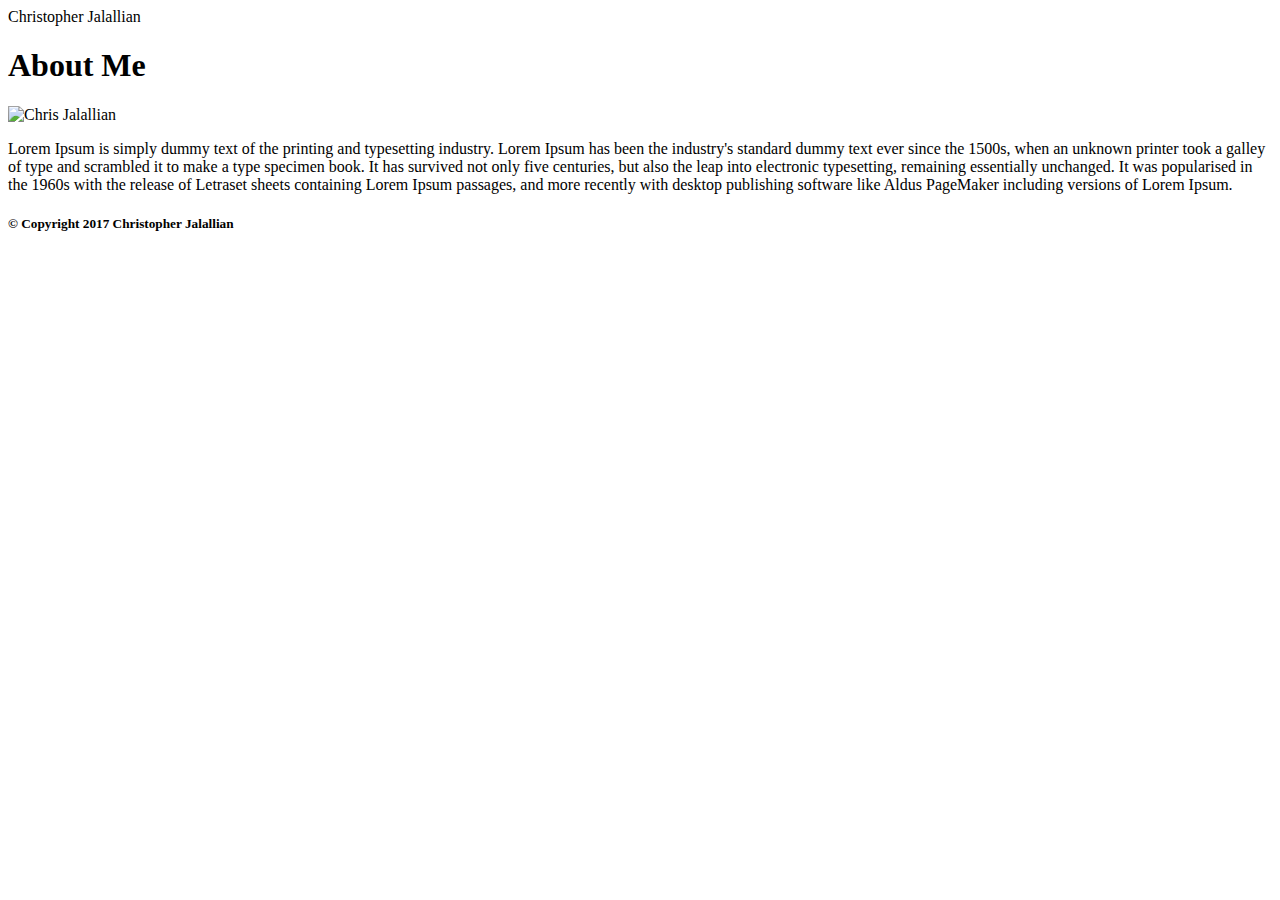
==== index.html @ a6c458ad "basic steps before frustration" ====
<!-- created: June 11, 2017 5:00PM
// Author: Chris Jalallian
// Revisions: Chris Jalallian (2/19/2018) - Lengthened monkey's arms -->
<!DOCTYPE html>
<html lang="en-us">

<head>
  <meta charset="UTF-8">
  <title>Christopher Jalallian</title>
  <link rel="stylesheet" type="text/css" href="assets/css/style.css">
</head>
<body>
	<!-- Fixed need to section off + include links-->
	<div id="fixedHeader">
	Christopher Jalallian
	</div>

	<div class= "wrapper">
		<section id= "content">
		<h1>About Me</h1>

		<div id="relative">
        <img src="https://avatars1.githubusercontent.com/u/25519012?v=3&u=e1ff3ec358252b3e2b40a5d2dd90abc73219440e&s=400" alt="Chris Jalallian" id="bio-image">
        </div>

		<p>Lorem Ipsum is simply dummy text of the printing and typesetting industry. Lorem Ipsum has been the industry's standard dummy text ever since the 1500s, when an unknown printer took a galley of type and scrambled it to make a type specimen book. It has survived not only five centuries, but also the leap into electronic typesetting, remaining essentially unchanged. It was popularised in the 1960s with the release of Letraset sheets containing Lorem Ipsum passages, and more recently with desktop publishing software like Aldus PageMaker including versions of Lorem Ipsum.</p>
	</div>

	<div id="copyrightBox">
		<h5>© Copyright 2017 Christopher Jalallian</h5>
	</div>	
</body>

</html>
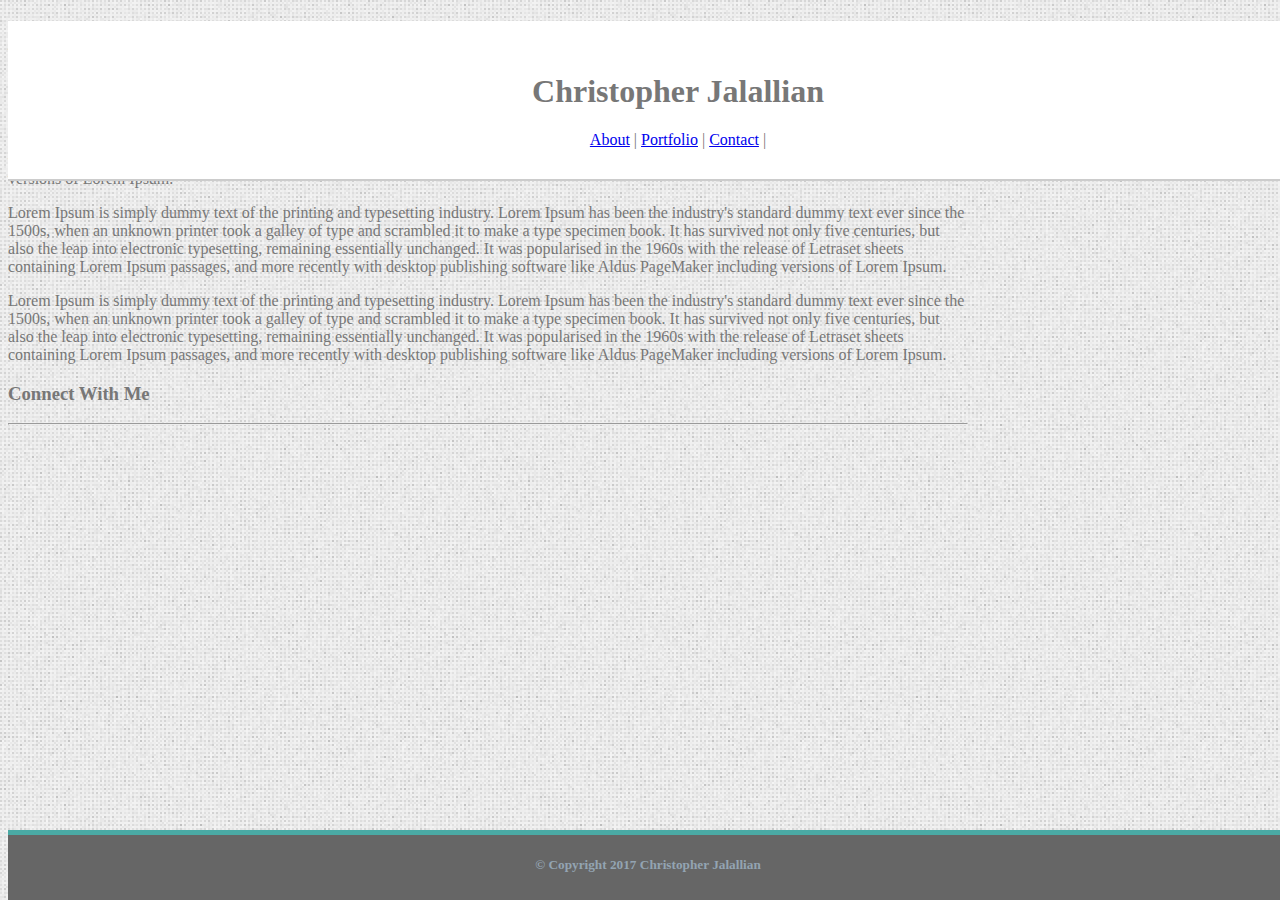
==== commit d4be0171: "second day edits, redefined divs more clearly" ====
--- a/index.html
+++ b/index.html
@@ -11,24 +11,38 @@
 </head>
 <body>
 	<!-- Fixed need to section off + include links-->
-	<div id="fixedHeader">
-	Christopher Jalallian
+	<header id="fixedHeader">
+		<h1 id= "navHeader">Christopher Jalallian</h1>
+
+		<nav>
+			<a href="index.html">About</a> |
+			<a href="portfolio.html">Portfolio</a> |
+			<a href="contact.html">Contact</a> |
+		</nav>
+	</header>
+
+	
+
+	<div class= "content">
+		<section id= "aboutBox">
+			<h1>About Me</h1>
+				<hr>
+        	<img src="https://avatars1.githubusercontent.com/u/25519012?v=3&u=e1ff3ec358252b3e2b40a5d2dd90abc73219440e&s=400" alt="Chris Jalallian" id="bio-image">
+
+			<p>Lorem Ipsum is simply dummy text of the printing and typesetting industry. Lorem Ipsum has been the industry's standard dummy text ever since the 1500s, when an unknown printer took a galley of type and scrambled it to make a type specimen book. It has survived not only five centuries, but also the leap into electronic typesetting, remaining essentially unchanged. It was popularised in the 1960s with the release of Letraset sheets containing Lorem Ipsum passages, and more recently with desktop publishing software like Aldus PageMaker including versions of Lorem Ipsum.</p>
+			<p>Lorem Ipsum is simply dummy text of the printing and typesetting industry. Lorem Ipsum has been the industry's standard dummy text ever since the 1500s, when an unknown printer took a galley of type and scrambled it to make a type specimen book. It has survived not only five centuries, but also the leap into electronic typesetting, remaining essentially unchanged. It was popularised in the 1960s with the release of Letraset sheets containing Lorem Ipsum passages, and more recently with desktop publishing software like Aldus PageMaker including versions of Lorem Ipsum.</p>
+			<p>Lorem Ipsum is simply dummy text of the printing and typesetting industry. Lorem Ipsum has been the industry's standard dummy text ever since the 1500s, when an unknown printer took a galley of type and scrambled it to make a type specimen book. It has survived not only five centuries, but also the leap into electronic typesetting, remaining essentially unchanged. It was popularised in the 1960s with the release of Letraset sheets containing Lorem Ipsum passages, and more recently with desktop publishing software like Aldus PageMaker including versions of Lorem Ipsum.</p>
+		</section>
+
+		<aside id= "connectBox">
+			<h3>Connect With Me</h3>
+				<hr>
+		</aside>
 	</div>
 
-	<div class= "wrapper">
-		<section id= "content">
-		<h1>About Me</h1>
-
-		<div id="relative">
-        <img src="https://avatars1.githubusercontent.com/u/25519012?v=3&u=e1ff3ec358252b3e2b40a5d2dd90abc73219440e&s=400" alt="Chris Jalallian" id="bio-image">
-        </div>
-
-		<p>Lorem Ipsum is simply dummy text of the printing and typesetting industry. Lorem Ipsum has been the industry's standard dummy text ever since the 1500s, when an unknown printer took a galley of type and scrambled it to make a type specimen book. It has survived not only five centuries, but also the leap into electronic typesetting, remaining essentially unchanged. It was popularised in the 1960s with the release of Letraset sheets containing Lorem Ipsum passages, and more recently with desktop publishing software like Aldus PageMaker including versions of Lorem Ipsum.</p>
-	</div>
-
-	<div id="copyrightBox">
+	<footer id="copyrightBox">
 		<h5>© Copyright 2017 Christopher Jalallian</h5>
-	</div>	
+	</footer>	
 </body>
 
 </html>--- a/assets/css/style.css
+++ b/assets/css/style.css
@@ -0,0 +1,44 @@
+body {
+	background-image: url(../images/squairy_light_@2X.png);
+	color: #777777;
+	width: 960px;
+}
+
+#fixedHeader {
+	width:100%;
+	background: #ffffff;
+	position: fixed;
+	padding: 30px;
+	text-align: center;
+	border-style: none none solid none;
+	border-bottom-color: #cccccc;
+	border-width: 0px 0px 2px 0px;
+	float: left;
+}
+
+#bio-image {
+	margin-right: 20px;
+	width: 200px;
+	float: left;
+}
+
+.wrapper {
+  width: 650px;
+  padding: 20px;
+  margin: 0 auto;
+  float: left;
+}
+
+#copyrightBox {
+	width: 100%;
+	height: 40px;
+	background: #666666;
+	position: absolute;
+	bottom: 0px;
+	text-align: center;
+	border-style: solid none none none;
+	border-top-color: #4aaaa5;
+	border-width: 5px 0px 0px 0px;
+	padding-bottom: 25px;
+	color: #93a4b2;
+}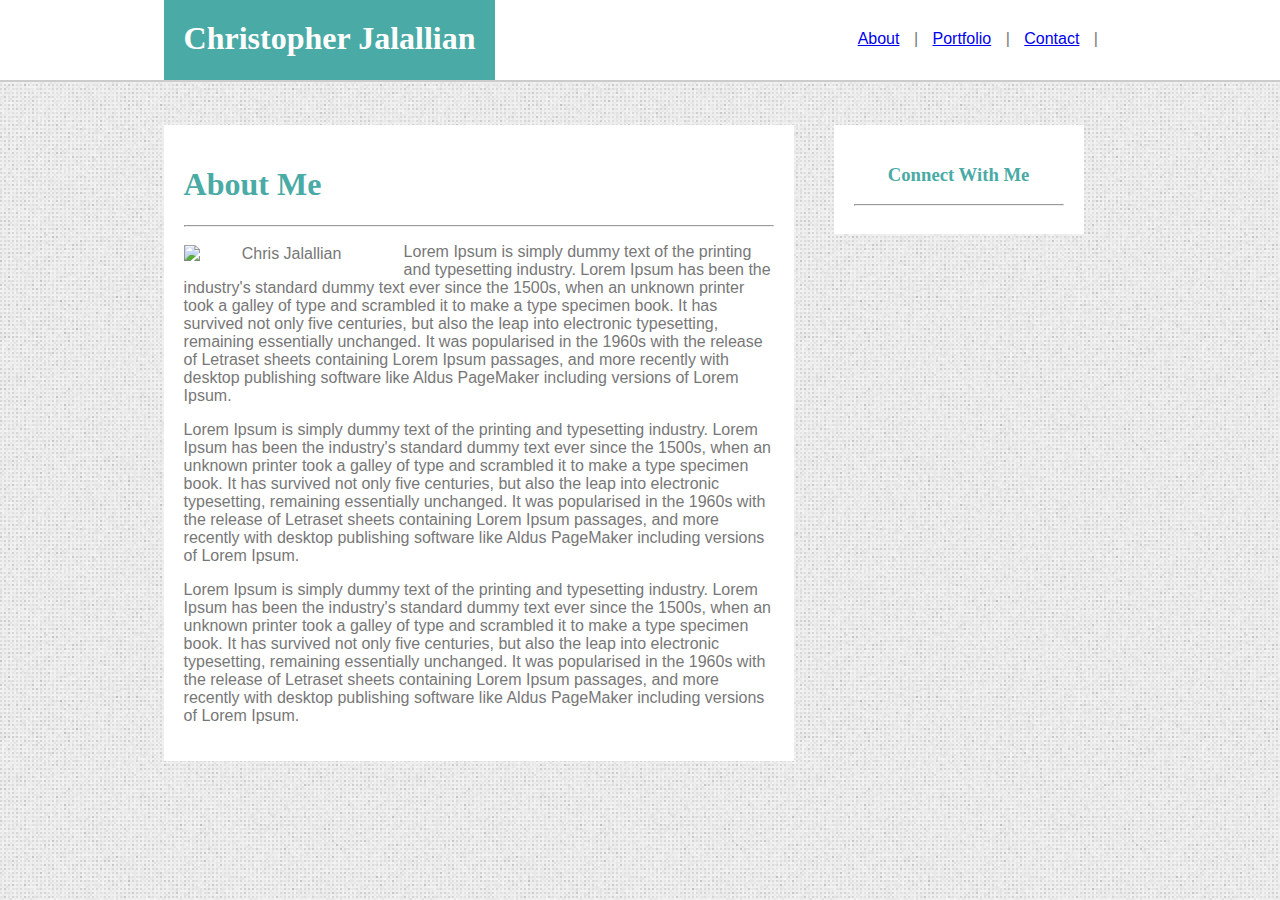
==== commit 2bc4c09d: "6-12 changed container layout in index" ====
--- a/index.html
+++ b/index.html
@@ -11,38 +11,44 @@
 </head>
 <body>
 	<!-- Fixed need to section off + include links-->
-	<header id="fixedHeader">
-		<h1 id= "navHeader">Christopher Jalallian</h1>
-
-		<nav>
-			<a href="index.html">About</a> |
-			<a href="portfolio.html">Portfolio</a> |
-			<a href="contact.html">Contact</a> |
-		</nav>
-	</header>
-
 	
 
-	<div class= "content">
-		<section id= "aboutBox">
-			<h1>About Me</h1>
-				<hr>
-        	<img src="https://avatars1.githubusercontent.com/u/25519012?v=3&u=e1ff3ec358252b3e2b40a5d2dd90abc73219440e&s=400" alt="Chris Jalallian" id="bio-image">
+	<div class="main-container">
+		<header id="fixedHeader">
+			<h1 id= "navHeader">Christopher Jalallian</h1>
 
-			<p>Lorem Ipsum is simply dummy text of the printing and typesetting industry. Lorem Ipsum has been the industry's standard dummy text ever since the 1500s, when an unknown printer took a galley of type and scrambled it to make a type specimen book. It has survived not only five centuries, but also the leap into electronic typesetting, remaining essentially unchanged. It was popularised in the 1960s with the release of Letraset sheets containing Lorem Ipsum passages, and more recently with desktop publishing software like Aldus PageMaker including versions of Lorem Ipsum.</p>
-			<p>Lorem Ipsum is simply dummy text of the printing and typesetting industry. Lorem Ipsum has been the industry's standard dummy text ever since the 1500s, when an unknown printer took a galley of type and scrambled it to make a type specimen book. It has survived not only five centuries, but also the leap into electronic typesetting, remaining essentially unchanged. It was popularised in the 1960s with the release of Letraset sheets containing Lorem Ipsum passages, and more recently with desktop publishing software like Aldus PageMaker including versions of Lorem Ipsum.</p>
-			<p>Lorem Ipsum is simply dummy text of the printing and typesetting industry. Lorem Ipsum has been the industry's standard dummy text ever since the 1500s, when an unknown printer took a galley of type and scrambled it to make a type specimen book. It has survived not only five centuries, but also the leap into electronic typesetting, remaining essentially unchanged. It was popularised in the 1960s with the release of Letraset sheets containing Lorem Ipsum passages, and more recently with desktop publishing software like Aldus PageMaker including versions of Lorem Ipsum.</p>
-		</section>
+			<nav>
+				<a href="index.html">About</a> |
+				<a href="portfolio.html">Portfolio</a> |
+				<a href="contact.html">Contact</a> |
+			</nav>
+		</header>
+		<div class= "content">
+			<section id= "aboutBox">
+				<h1>About Me</h1>
+					<hr>
+	        	<img src="https://avatars1.githubusercontent.com/u/25519012?v=3&u=e1ff3ec358252b3e2b40a5d2dd90abc73219440e&s=400" alt="Chris Jalallian" id="bio-image">
 
-		<aside id= "connectBox">
-			<h3>Connect With Me</h3>
-				<hr>
-		</aside>
+				<p>Lorem Ipsum is simply dummy text of the printing and typesetting industry. Lorem Ipsum has been the industry's standard dummy text ever since the 1500s, when an unknown printer took a galley of type and scrambled it to make a type specimen book. It has survived not only five centuries, but also the leap into electronic typesetting, remaining essentially unchanged. It was popularised in the 1960s with the release of Letraset sheets containing Lorem Ipsum passages, and more recently with desktop publishing software like Aldus PageMaker including versions of Lorem Ipsum.</p>
+				<p>Lorem Ipsum is simply dummy text of the printing and typesetting industry. Lorem Ipsum has been the industry's standard dummy text ever since the 1500s, when an unknown printer took a galley of type and scrambled it to make a type specimen book. It has survived not only five centuries, but also the leap into electronic typesetting, remaining essentially unchanged. It was popularised in the 1960s with the release of Letraset sheets containing Lorem Ipsum passages, and more recently with desktop publishing software like Aldus PageMaker including versions of Lorem Ipsum.</p>
+				<p>Lorem Ipsum is simply dummy text of the printing and typesetting industry. Lorem Ipsum has been the industry's standard dummy text ever since the 1500s, when an unknown printer took a galley of type and scrambled it to make a type specimen book. It has survived not only five centuries, but also the leap into electronic typesetting, remaining essentially unchanged. It was popularised in the 1960s with the release of Letraset sheets containing Lorem Ipsum passages, and more recently with desktop publishing software like Aldus PageMaker including versions of Lorem Ipsum.</p>
+			</section>
+
+			<aside id= "connectBox">
+				<h3>Connect With Me</h3>
+					<hr>
+			</aside>
+		</div>
+		
+		<br>
+
+		<div class="clearfix"></div>
+		</div>
+
+		<footer>
+			<h5>© Copyright 2017 Christopher Jalallian</h5>
+		</footer>
 	</div>
-
-	<footer id="copyrightBox">
-		<h5>© Copyright 2017 Christopher Jalallian</h5>
-	</footer>	
 </body>
 
 </html>--- a/assets/css/style.css
+++ b/assets/css/style.css
@@ -1,18 +1,89 @@
+/* * { 960px } breaks the box text etc how to make page ok.
+	 Page (about section) does not scale if you resize */
+
 body {
 	background-image: url(../images/squairy_light_@2X.png);
 	color: #777777;
-	width: 960px;
+	/* width: 960px; */
+	margin: 0 auto;
+	font-family: Arial, 'Helvetica Neue', Helvetica, sans-serif;
+	z-index: -2;
+}
+
+h1,h2,h3,h4,h5,h6 {
+  font-family: Georgia, Times, 'Times New Roman', serif;
+}
+
+.fixedHead {
+	margin: 0 auto;
 }
 
 #fixedHeader {
-	width:100%;
+	width: 100%;
 	background: #ffffff;
 	position: fixed;
-	padding: 30px;
+	padding: 0px 10px 0px 10px;
 	text-align: center;
 	border-style: none none solid none;
 	border-bottom-color: #cccccc;
 	border-width: 0px 0px 2px 0px;
+	height: 80px;
+	float: left;
+}
+
+#navHeader {
+	background: #4aaaa5;
+	height: 40px;
+	color: #ffffff;
+	float: left;
+	margin-left: 12%;
+	padding: 20px 20px 20px 20px;
+	margin-top: 0px;
+}
+
+hr {
+	border: 5px 0px 0px 0px; 
+	border-style: solid #ccc
+}
+
+nav {
+	margin-top: 30px;
+	margin-right: 15%;
+	float: right
+}
+
+a {
+	padding-left: 10px;
+	padding-right: 10px;
+}
+
+h1, h3 {
+	color: #4aaaa5
+}
+
+/* fix this to wrap all */
+.content {
+	box-sizing: content-box;
+	position: relative;
+	top: 125px;
+	/* fix width to scale with page; breaks */
+	width: 960px;
+	clear: left;
+	padding: 0px 0px 0px 10px;
+	margin-left: 12%;
+	margin-right: 12%;
+	z-index: -1;
+}
+
+
+#aboutBox {
+	width: 630px;
+	padding: 20px 20px 20px 20px;
+	background: #ffffff;
+  /* ADD BORDER */
+	position: relative;
+  /* FIX POSITIONS PIXEL WIDTHS */
+	box-sizing: border-box;
 	float: left;
 }
 
@@ -20,25 +91,32 @@
 	margin-right: 20px;
 	width: 200px;
 	float: left;
+	text-align: center;
+	padding-top: 10px;
 }
 
-.wrapper {
-  width: 650px;
-  padding: 20px;
-  margin: 0 auto;
-  float: left;
-}
+#connectBox {
+	width: 250px;
+	left: 40px;
+	padding: 20px 20px 20px 20px;
+	position: relative;
+	background: #ffffff;
+	box-sizing: border-box;
+	float: left;
+	text-align: center;
+} 
 
 #copyrightBox {
 	width: 100%;
 	height: 40px;
 	background: #666666;
 	position: absolute;
-	bottom: 0px;
+	bottom: 0;
 	text-align: center;
 	border-style: solid none none none;
 	border-top-color: #4aaaa5;
 	border-width: 5px 0px 0px 0px;
 	padding-bottom: 25px;
-	color: #93a4b2;
+	/* color: #93a4b2; OLD colorpicker dark grey */
+	color: #ffffff;
 }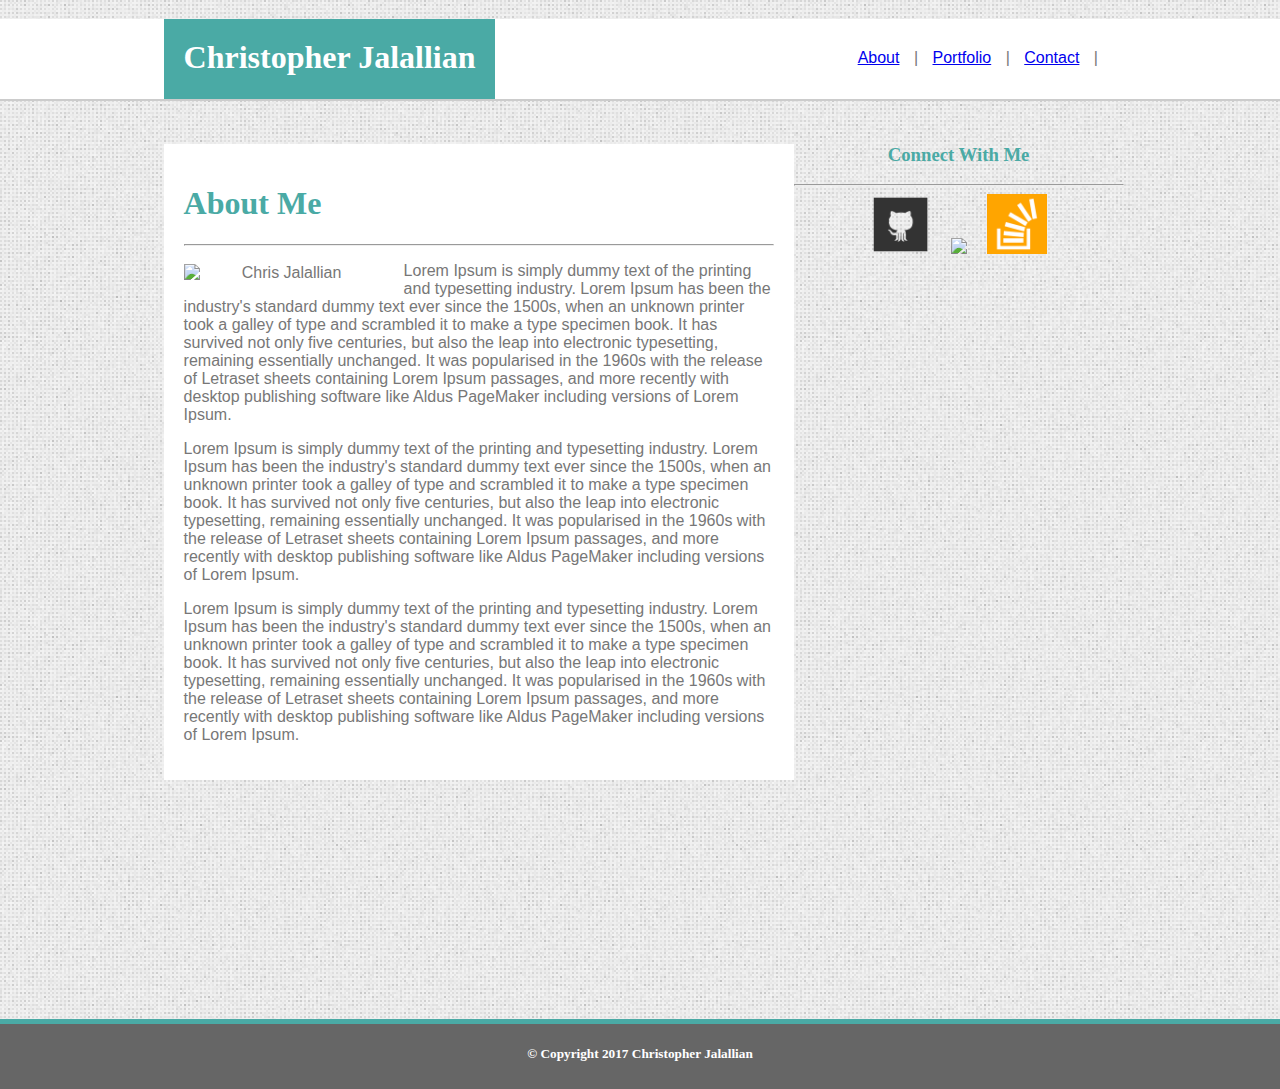
==== commit f4d3f473: "Updated 'contact' to be in-line" ====
--- a/index.html
+++ b/index.html
@@ -34,9 +34,12 @@
 				<p>Lorem Ipsum is simply dummy text of the printing and typesetting industry. Lorem Ipsum has been the industry's standard dummy text ever since the 1500s, when an unknown printer took a galley of type and scrambled it to make a type specimen book. It has survived not only five centuries, but also the leap into electronic typesetting, remaining essentially unchanged. It was popularised in the 1960s with the release of Letraset sheets containing Lorem Ipsum passages, and more recently with desktop publishing software like Aldus PageMaker including versions of Lorem Ipsum.</p>
 			</section>
 
-			<aside id= "connectBox">
+			<aside class= "connectBox">
 				<h3>Connect With Me</h3>
 					<hr>
+					<aside id= "connectImages">
+						<a href= "https://github.com/chrisjal/" target="_blank"><img src="assets/images/github_square.png" width="60"></a><a href= "https://www.linkedin.com/in/christopherjal/" target="_blank"><img src="assets/images/linkedin_square.png" width="60"></a><a href= "https://stackoverflow.com/users/7994909/chrisjal?tab=profile" target="blank"><img src="assets/images/stackoverflow_square.png" width="60"></a>
+					</aside>
 			</aside>
 		</div>
 		
@@ -44,7 +47,6 @@
 
 		<div class="clearfix"></div>
 		</div>
-
 		<footer>
 			<h5>© Copyright 2017 Christopher Jalallian</h5>
 		</footer>
--- a/assets/css/style.css
+++ b/assets/css/style.css
@@ -1,13 +1,13 @@
 /* * { 960px } breaks the box text etc how to make page ok.
-	 Page (about section) does not scale if you resize */
-
+	 Page (about section) does not scale if you resize
+	 MEDIAQUERIES (screen sizes) */
+/*@media only screen and (min-width: 960p/x) TIDY CODE{*/
 body {
 	background-image: url(../images/squairy_light_@2X.png);
 	color: #777777;
 	/* width: 960px; */
 	margin: 0 auto;
 	font-family: Arial, 'Helvetica Neue', Helvetica, sans-serif;
-	z-index: -2;
 }
 
 h1,h2,h3,h4,h5,h6 {
@@ -29,6 +29,7 @@
 	border-width: 0px 0px 2px 0px;
 	height: 80px;
 	float: left;
+	z-index: 2;
 }
 
 #navHeader {
@@ -61,6 +62,11 @@
 	color: #4aaaa5
 }
 
+.main-container {
+	margin: 0;
+	height: 1000px;
+}
+
 /* fix this to wrap all */
 .content {
 	box-sizing: content-box;
@@ -72,7 +78,8 @@
 	padding: 0px 0px 0px 10px;
 	margin-left: 12%;
 	margin-right: 12%;
-	z-index: -1;
+	z-index: 0;
+	text-align: center;
 }
 
 
@@ -84,6 +91,7 @@
 	position: relative;
   /* FIX POSITIONS PIXEL WIDTHS */
 	box-sizing: border-box;
+	text-align: left;
 	float: left;
 }
 
@@ -106,17 +114,18 @@
 	text-align: center;
 } 
 
-#copyrightBox {
+footer {
 	width: 100%;
 	height: 40px;
 	background: #666666;
-	position: absolute;
-	bottom: 0;
 	text-align: center;
-	border-style: solid none none none;
-	border-top-color: #4aaaa5;
-	border-width: 5px 0px 0px 0px;
+	/*border-style: solid none none none;*/
+	border-top: 5px solid #4aaaa5;
+	/*border-top-color: #4aaaa5;*/
+	/*border-width: 5px 0px 0px 0px;*/
 	padding-bottom: 25px;
 	/* color: #93a4b2; OLD colorpicker dark grey */
 	color: #ffffff;
-}+	clear: both;
+}
+/*}*/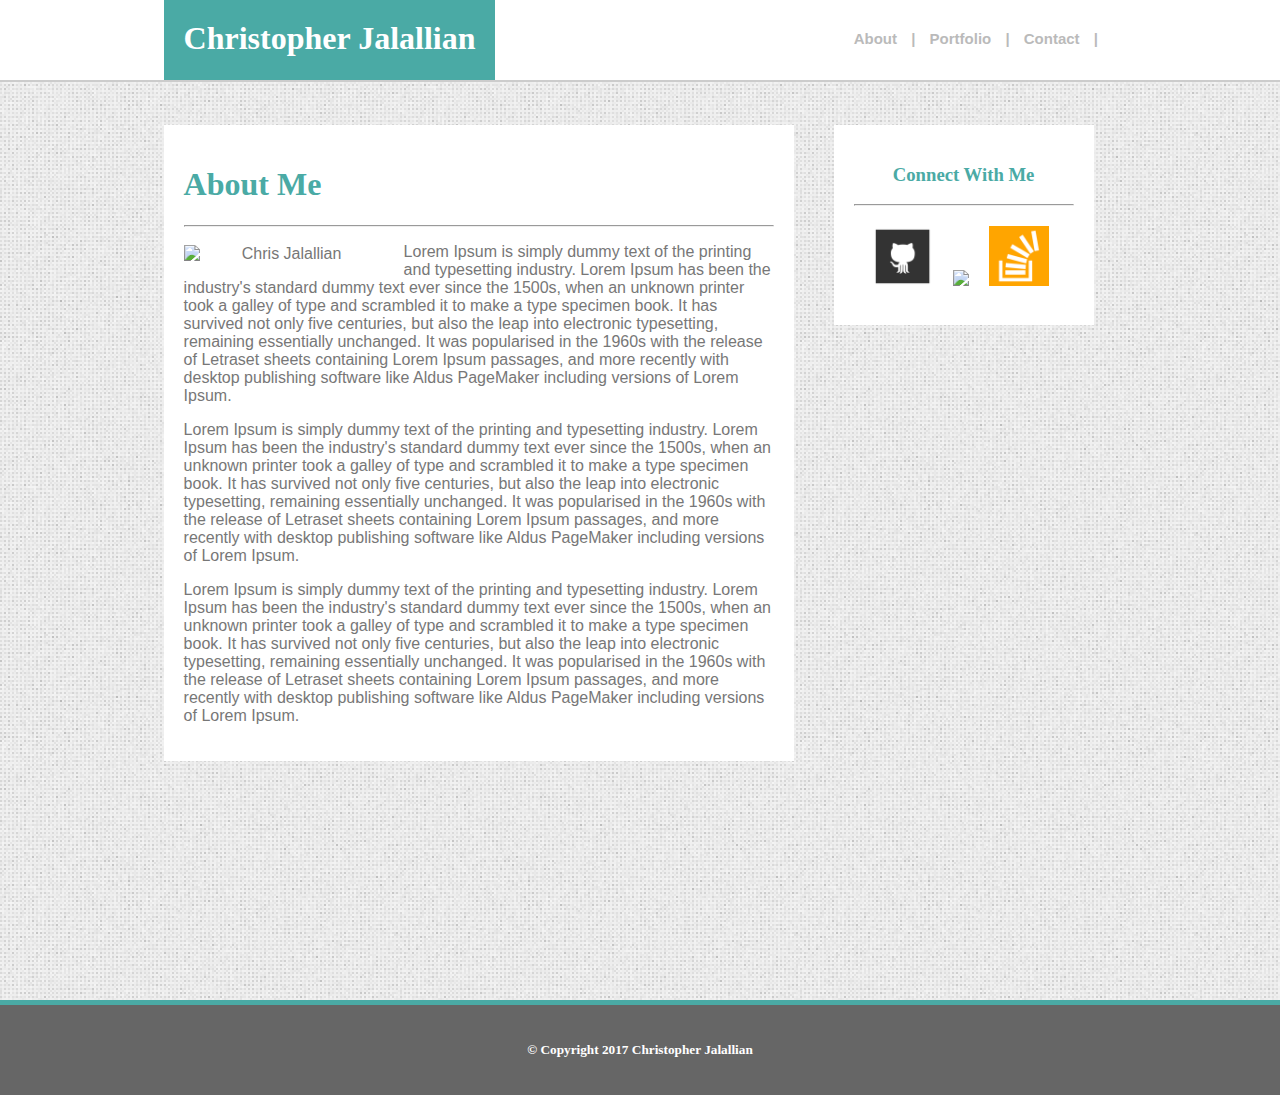
==== commit 78ebdb51: "added barebones for contact and portfolio to be styled" ====
--- a/index.html
+++ b/index.html
@@ -42,8 +42,6 @@
 					</aside>
 			</aside>
 		</div>
-		
-		<br>
 
 		<div class="clearfix"></div>
 		</div>
--- a/assets/css/style.css
+++ b/assets/css/style.css
@@ -8,6 +8,12 @@
 	/* width: 960px; */
 	margin: 0 auto;
 	font-family: Arial, 'Helvetica Neue', Helvetica, sans-serif;
+
+}
+
+a:link, a:visited {
+    text-decoration: none;
+    color: #777777;
 }
 
 h1,h2,h3,h4,h5,h6 {
@@ -50,7 +56,11 @@
 nav {
 	margin-top: 30px;
 	margin-right: 15%;
-	float: right
+	font-size: 15px;
+	font-weight: 600;
+	float: right;
+	opacity: 0.5;
+	/* | opacity not working*/
 }
 
 a {
@@ -83,7 +93,7 @@
 }
 
 
-#aboutBox {
+#aboutBox, #contactBox, #portfolioBox {
 	width: 630px;
 	padding: 20px 20px 20px 20px;
 	background: #ffffff;
@@ -95,6 +105,14 @@
 	float: left;
 }
 
+#contactBox {
+
+}
+
+#portfolioBox {
+
+}
+
 #bio-image {
 	margin-right: 20px;
 	width: 200px;
@@ -103,28 +121,28 @@
 	padding-top: 10px;
 }
 
-#connectBox {
-	width: 250px;
+.connectBox {
+	width: 260px;
 	left: 40px;
 	padding: 20px 20px 20px 20px;
 	position: relative;
 	background: #ffffff;
 	box-sizing: border-box;
 	float: left;
-	text-align: center;
 } 
+
+#connectImages {
+	margin: 20px -40px 15px -45px;
+	/*padding-left: -40px -40px -40px -40px;*/
+}
 
 footer {
 	width: 100%;
-	height: 40px;
+	height: 60px;
 	background: #666666;
 	text-align: center;
-	/*border-style: solid none none none;*/
 	border-top: 5px solid #4aaaa5;
-	/*border-top-color: #4aaaa5;*/
-	/*border-width: 5px 0px 0px 0px;*/
-	padding-bottom: 25px;
-	/* color: #93a4b2; OLD colorpicker dark grey */
+	padding: 15px 0px;
 	color: #ffffff;
 	clear: both;
 }
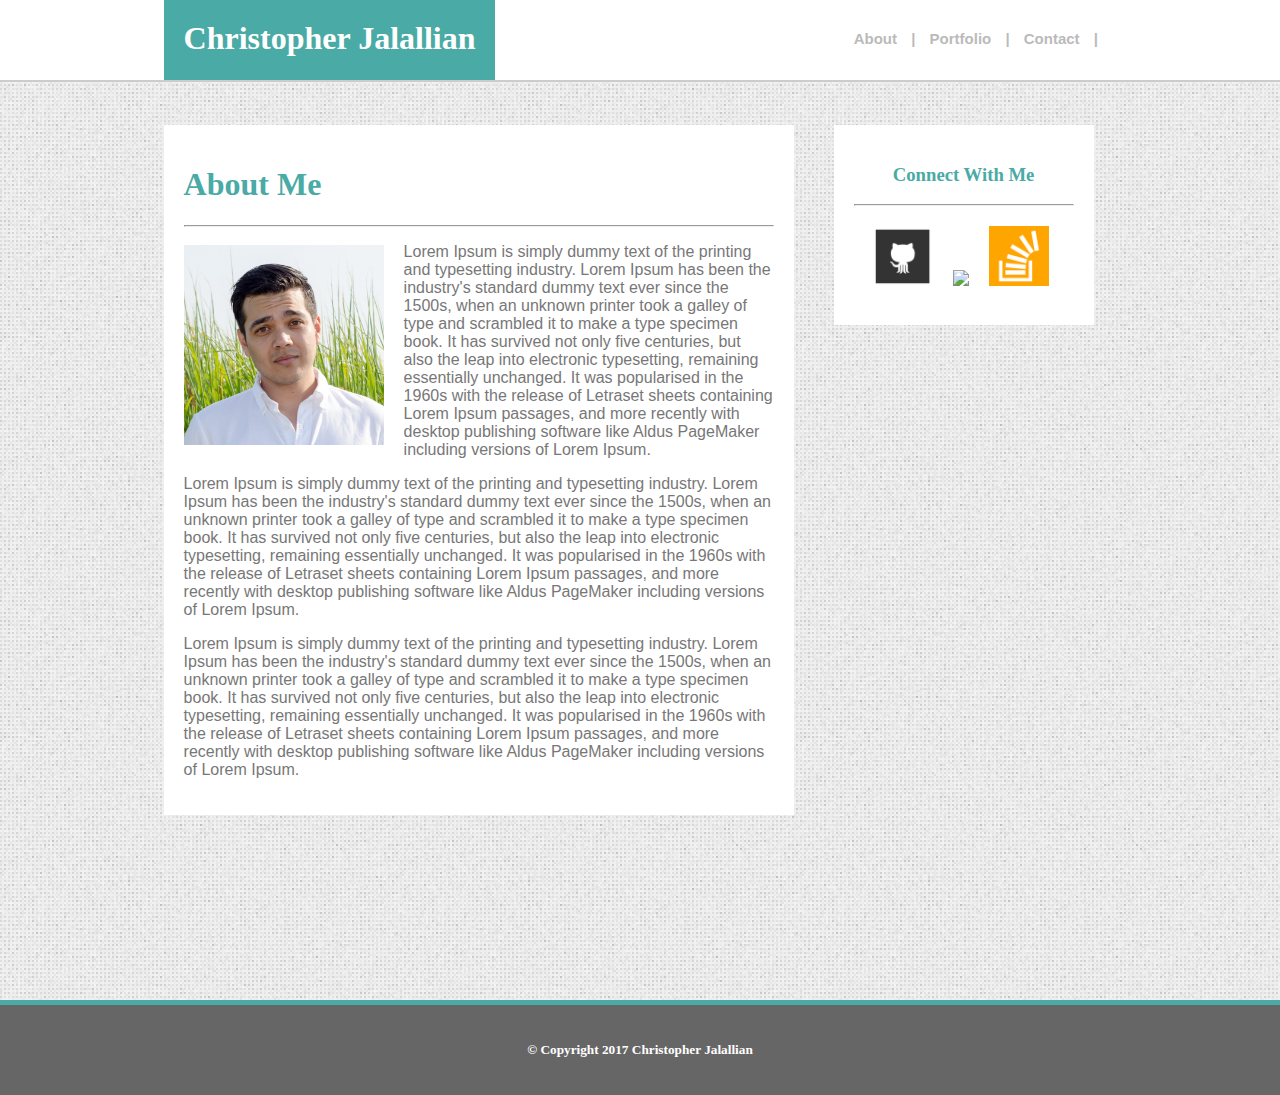
==== commit b830573b: "fixed Index to link to local directory for profile picture" ====
--- a/index.html
+++ b/index.html
@@ -27,7 +27,7 @@
 			<section id= "aboutBox">
 				<h1>About Me</h1>
 					<hr>
-	        	<img src="https://avatars1.githubusercontent.com/u/25519012?v=3&u=e1ff3ec358252b3e2b40a5d2dd90abc73219440e&s=400" alt="Chris Jalallian" id="bio-image">
+	        	<img src="assets/images/chrisj_profile.jpg" alt="Chris Jalallian" id="bio-image">
 
 				<p>Lorem Ipsum is simply dummy text of the printing and typesetting industry. Lorem Ipsum has been the industry's standard dummy text ever since the 1500s, when an unknown printer took a galley of type and scrambled it to make a type specimen book. It has survived not only five centuries, but also the leap into electronic typesetting, remaining essentially unchanged. It was popularised in the 1960s with the release of Letraset sheets containing Lorem Ipsum passages, and more recently with desktop publishing software like Aldus PageMaker including versions of Lorem Ipsum.</p>
 				<p>Lorem Ipsum is simply dummy text of the printing and typesetting industry. Lorem Ipsum has been the industry's standard dummy text ever since the 1500s, when an unknown printer took a galley of type and scrambled it to make a type specimen book. It has survived not only five centuries, but also the leap into electronic typesetting, remaining essentially unchanged. It was popularised in the 1960s with the release of Letraset sheets containing Lorem Ipsum passages, and more recently with desktop publishing software like Aldus PageMaker including versions of Lorem Ipsum.</p>
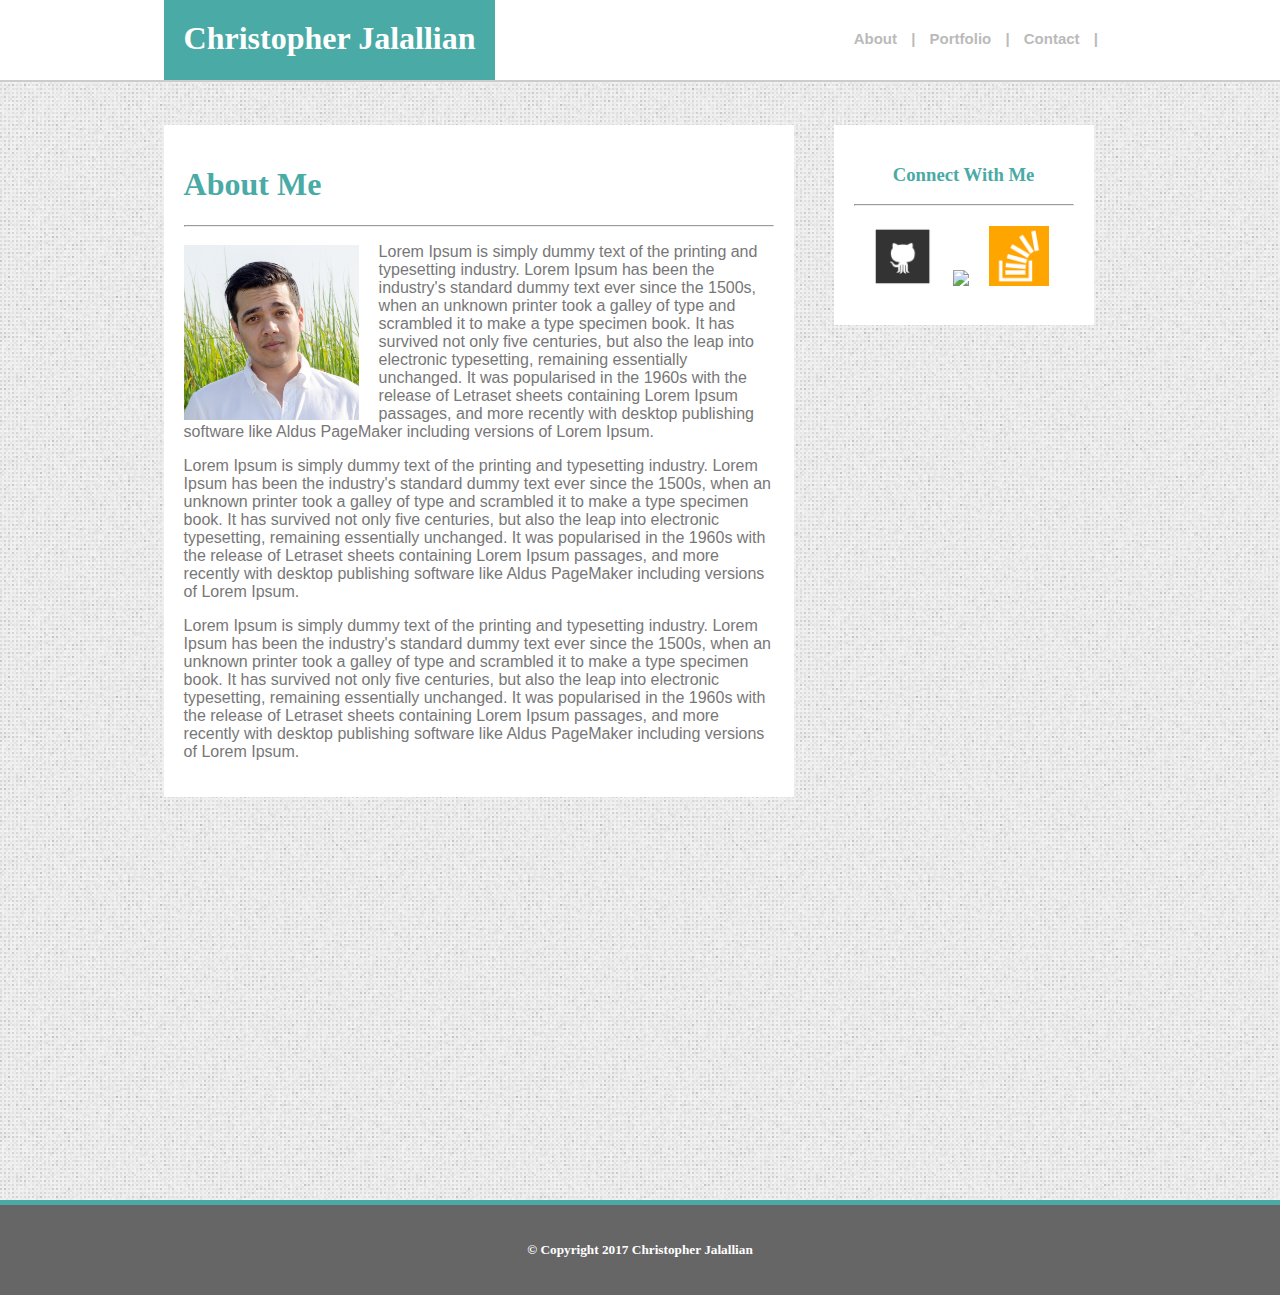
==== commit 529bc368: "Submitted html files; needs to be revisited at later time to refine" ====
--- a/index.html
+++ b/index.html
@@ -7,6 +7,7 @@
 <head>
   <meta charset="UTF-8">
   <title>Christopher Jalallian</title>
+<!-- <link rel="stylesheet" type="text/css" href="assets/css/reset.css"> -->
   <link rel="stylesheet" type="text/css" href="assets/css/style.css">
 </head>
 <body>
@@ -27,7 +28,7 @@
 			<section id= "aboutBox">
 				<h1>About Me</h1>
 					<hr>
-	        	<img src="assets/images/chrisj_profile.jpg" alt="Chris Jalallian" id="bio-image">
+				<img src="assets/images/chrisj_profile.jpg" alt="Chris Jalallian" id="bio-image">
 
 				<p>Lorem Ipsum is simply dummy text of the printing and typesetting industry. Lorem Ipsum has been the industry's standard dummy text ever since the 1500s, when an unknown printer took a galley of type and scrambled it to make a type specimen book. It has survived not only five centuries, but also the leap into electronic typesetting, remaining essentially unchanged. It was popularised in the 1960s with the release of Letraset sheets containing Lorem Ipsum passages, and more recently with desktop publishing software like Aldus PageMaker including versions of Lorem Ipsum.</p>
 				<p>Lorem Ipsum is simply dummy text of the printing and typesetting industry. Lorem Ipsum has been the industry's standard dummy text ever since the 1500s, when an unknown printer took a galley of type and scrambled it to make a type specimen book. It has survived not only five centuries, but also the leap into electronic typesetting, remaining essentially unchanged. It was popularised in the 1960s with the release of Letraset sheets containing Lorem Ipsum passages, and more recently with desktop publishing software like Aldus PageMaker including versions of Lorem Ipsum.</p>
--- a/assets/css/style.css
+++ b/assets/css/style.css
@@ -69,12 +69,17 @@
 }
 
 h1, h3 {
-	color: #4aaaa5
+	color: #4aaaa5;
+}
+
+h4 {
+	color: #ffffff;
+	text-align: center;
 }
 
 .main-container {
 	margin: 0;
-	height: 1000px;
+	height: 1200px;
 }
 
 /* fix this to wrap all */
@@ -105,17 +110,74 @@
 	float: left;
 }
 
-#contactBox {
-
-}
-
-#portfolioBox {
-
-}
+input[type=text], select {
+	width: 100%;
+	padding: 12px 20px;
+	margin: 8px 0;
+	display: inline-block;
+	border: 1px solid #ccc;
+	box-sizing: border-box;
+}
+
+input[type=submit] {
+	background-color: #4aaaa5;
+	color: white;
+	padding: 10px 30px;
+	margin: 8px 0;
+	border: none;
+	cursor: pointer;
+	font-size: 18px;
+}
+
+input[type=submit]:hover {
+    background-color: #ccc;
+}
+
+#conMessage {
+	width: 100%;
+	height: 200px;
+	padding: 12px 20px;
+	margin: 10px 0;
+	border: 1px solid #ccc;
+	box-sizing: border-box;
+}
+
+#portfolioBoxContainer {
+
+}
+
+.listPortfolio {
+	width: 580px;
+	z-index: 2;
+	text-align: center;
+}
+
+.listPortfolio img {
+	width: 250px;
+	z-index: 1;
+	padding: 25px 10px;
+	display: inline-block;
+}
+
+.listPortfolio h4 {
+	position: absolute;
+	padding: 10px 10px 10px 0px;
+	background: #4aaaa5;
+	margin-left: 10px;
+	width: 240px;
+	z-index: 2;
+	margin-top: 215px;
+	display: inline;
+	word-wrap: inherit;
+}
+
+/*#rps, #rpsimg {
+	left: 25px;
+}*/
 
 #bio-image {
 	margin-right: 20px;
-	width: 200px;
+	width: 175px;
 	float: left;
 	text-align: center;
 	padding-top: 10px;
